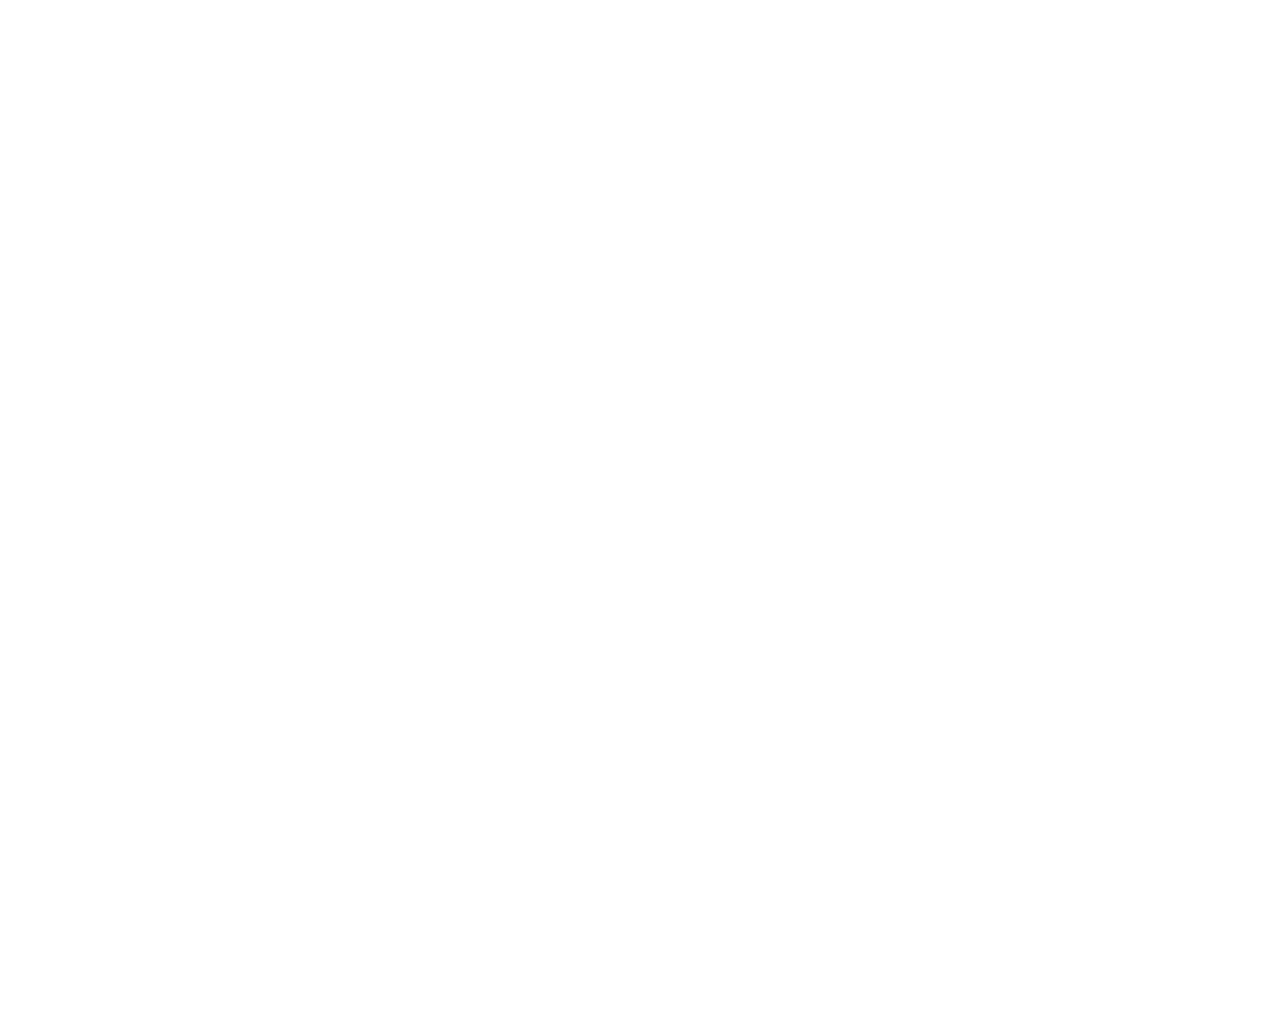
==== ola.html @ fc1e89a6 "probando integracion ola" ====
<html>
<head>
<title>Weather</title>
</head>

<body onLoad="window.scrollTo(0,100)">

<iframe id="iframe" src="http://plus.ola.com.ar/austerdmc/" height=1000 width=100% frameborder=0 marginheight=0 marginwidth=0 scrolling=no>
</iframe>

</body>
</html>
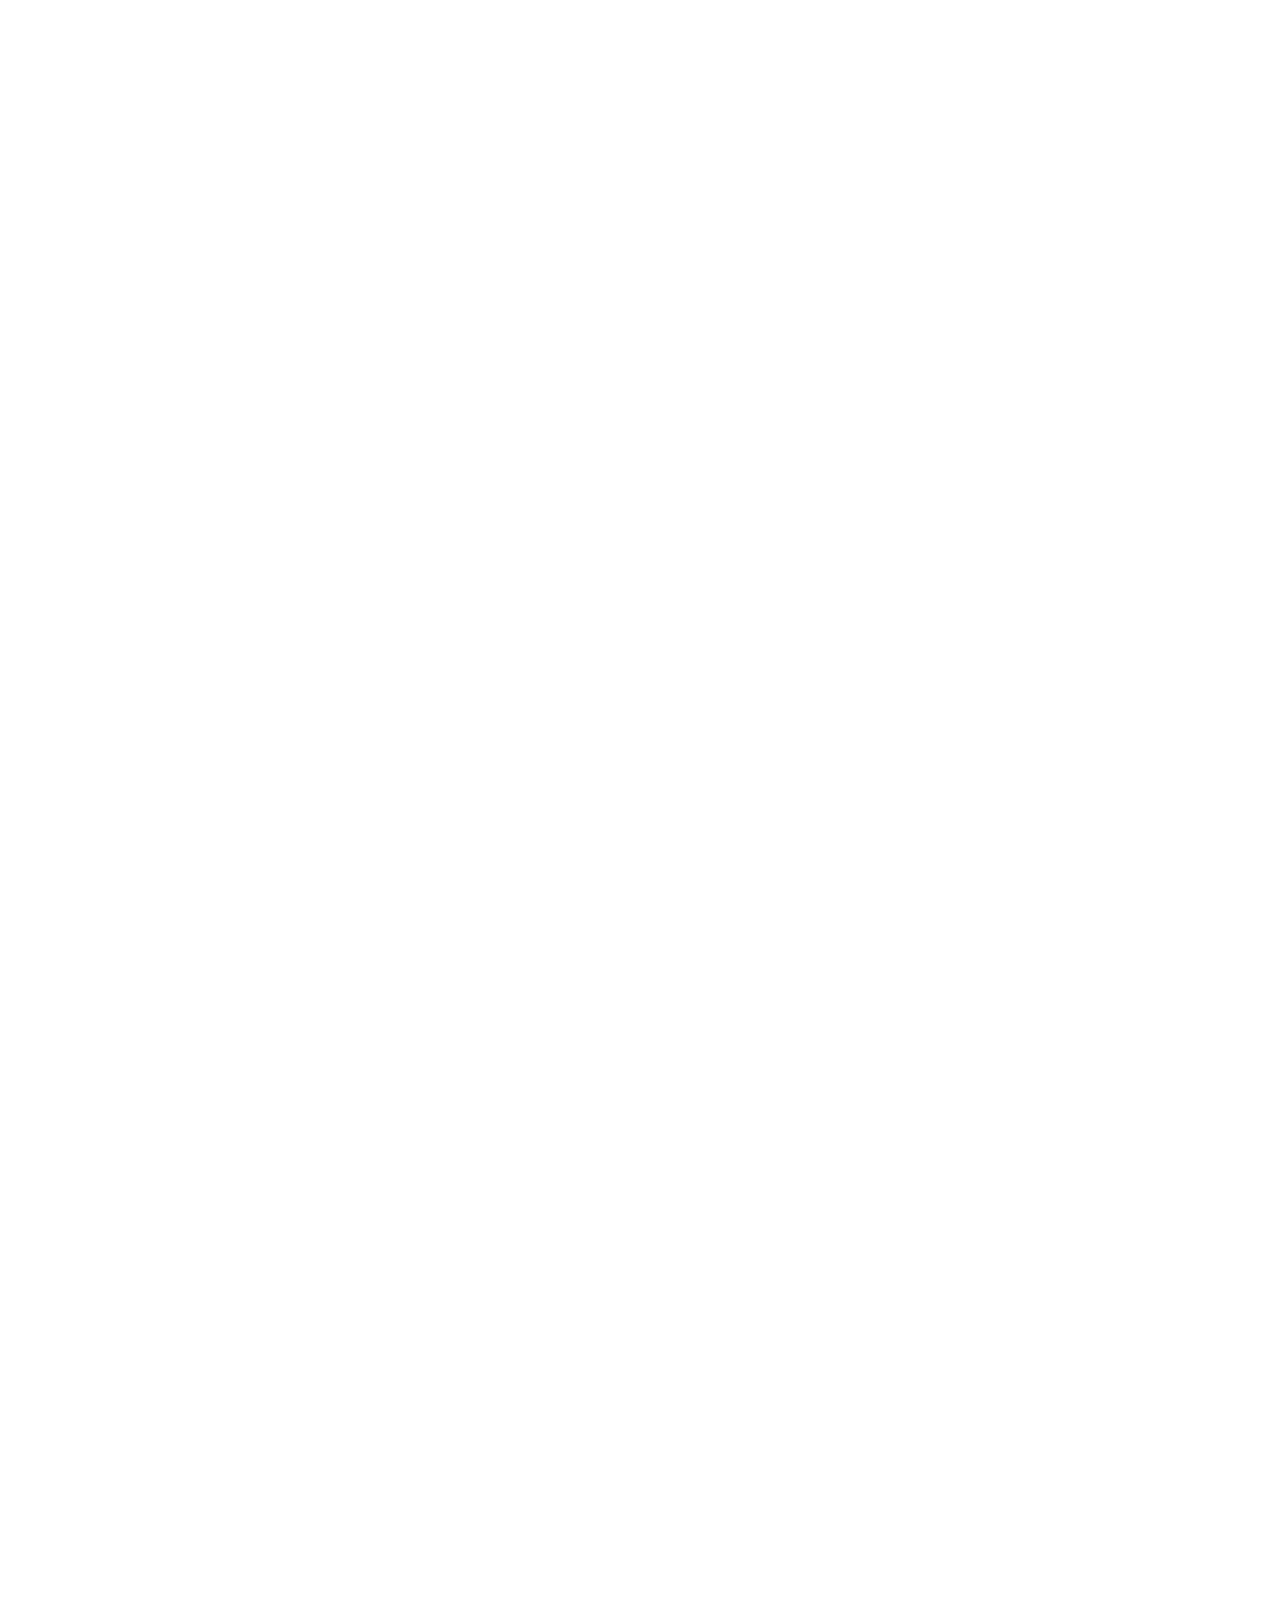
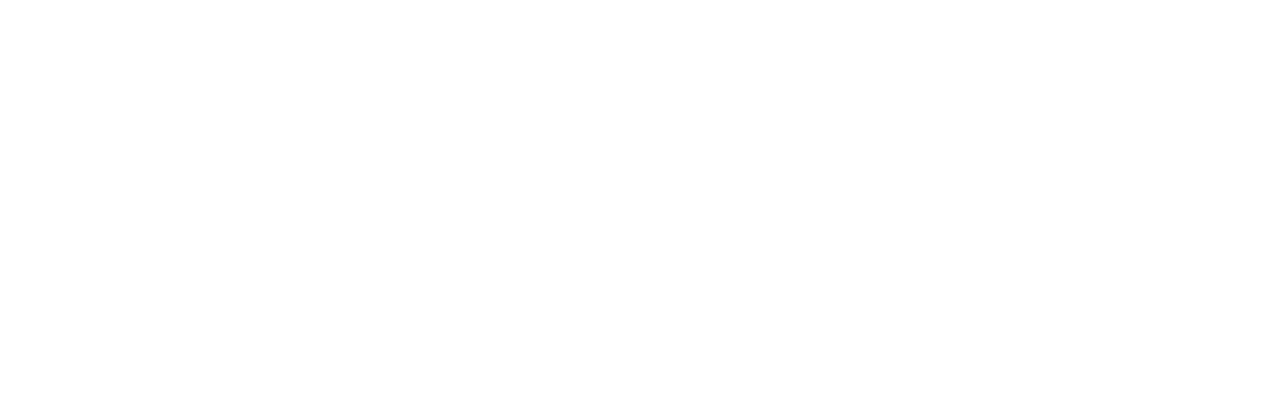
==== commit a6106e70: "voy cargando mas info" ====
--- a/ola.html
+++ b/ola.html
@@ -3,10 +3,10 @@
 <title>Weather</title>
 </head>
 
-<body onLoad="window.scrollTo(0,100)">
-
-<iframe id="iframe" src="http://plus.ola.com.ar/austerdmc/" height=1000 width=100% frameborder=0 marginheight=0 marginwidth=0 scrolling=no>
+<body>
+<div>
+<iframe id="iframe" src="http://plus.ola.com.ar/austerdmc/" height="2000px" width=100% frameborder=0 scrolling=no>
 </iframe>
-
+</div>
 </body>
 </html>